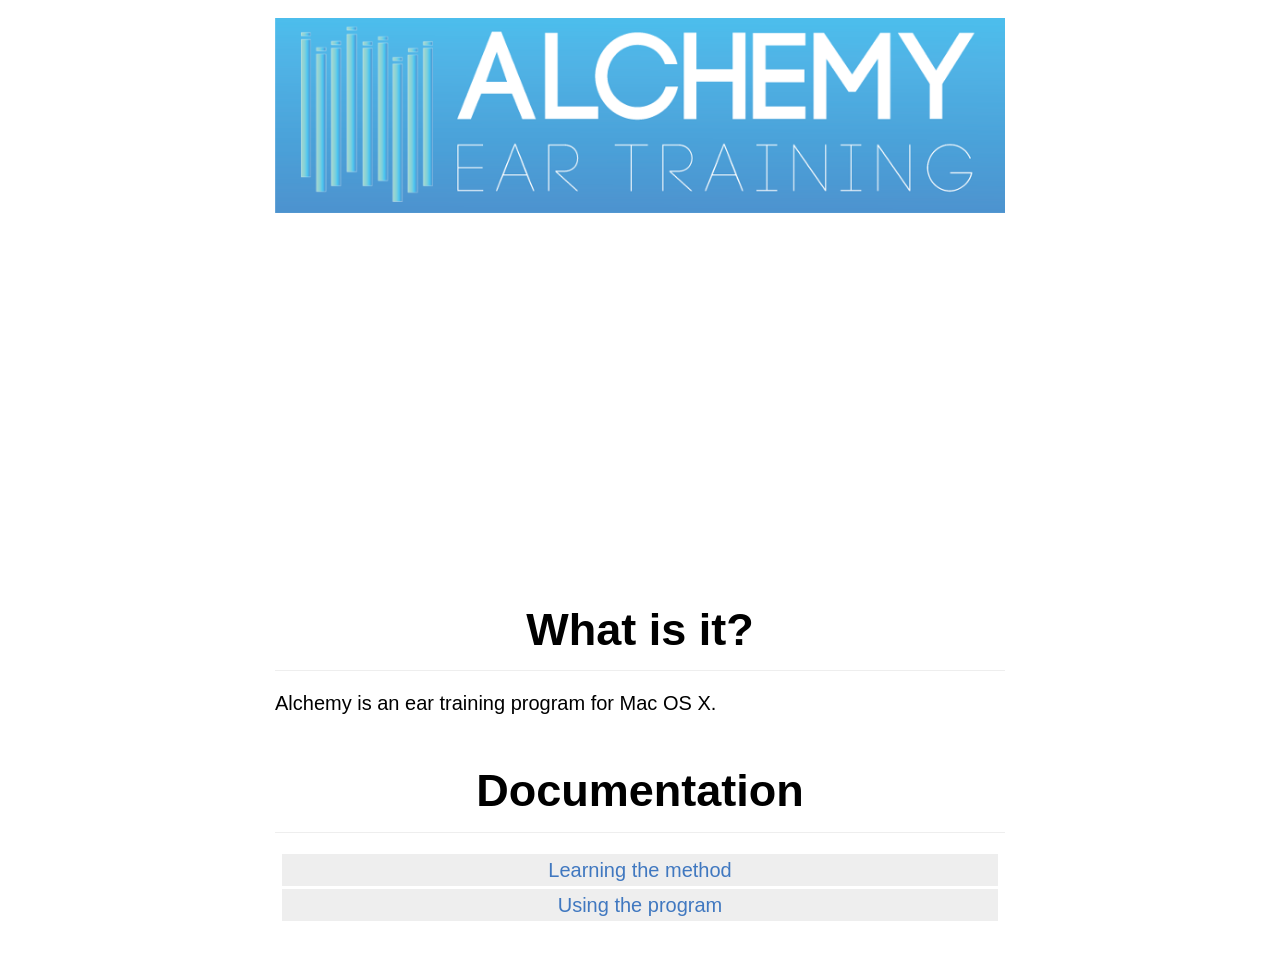
==== docs/site/index.html @ a033eaba "added masthead image to site" ====
<html>
  <head>
    <title>Alchemy Ear Training</title>
    <link rel="stylesheet" type="text/css" href="github-style.css">
    <link rel="stylesheet" type="text/css" href="main-style.css">
    <meta name="author" content="Daniel Hones">
<meta name="viewport" content="width=device-width, initial-scale=1">

  </head>
  
  <body class="markdown-body">
    <div class="content-wrapper">
      <center><img src="img/masthead.png"></center>
      <center>
  <iframe id="demo-video" width="420" height="315" src="https://www.youtube.com/embed/eE9llJ6SgEM" frameborder="0" allowfullscreen></iframe>
</center>

<h1 id="whatisit">What is it?</h1>

<p>Alchemy is an ear training program for Mac OS X.</p>

<h1 id="documentation">Documentation</h1>

<ul>
<li><a href="method.html">Learning the method</a></li>
<li><a href="manual.html">Using the program</a></li>
</ul>

    </div>
  </body>
</html>
---- docs/site/github-style.css ----
.markdown-body {
    -webkit-text-size-adjust: 100%;
    text-size-adjust: 100%;
    color: black;
    font-family: "Helvetica Neue", Helvetica, "Segoe UI", Arial, freesans, sans-serif;
    font-size: 20px;
    line-height: 1.6;
    word-wrap: break-word;
}

.content-wrapper {
    min-width: 200px;
    max-width: 790px;
    margin: 0 auto;
    padding: 10px 30px 30px 30px;
}

.markdown-body p {
    text-align: justify;
}

.markdown-body a {
    background-color: transparent;
}

.markdown-body a:active,
.markdown-body a:hover {
    outline: 0;
}

.markdown-body strong {
    font-weight: bold;
}

.markdown-body img {
    border: 0;
}

.markdown-body hr {
    box-sizing: content-box;
    height: 0;
}

.markdown-body pre {
    overflow: auto;
}

.markdown-body code,
.markdown-body kbd,
.markdown-body pre {
    font-family: monospace, monospace;
    font-size: 1em;
}

.markdown-body input {
    color: inherit;
    font: inherit;
    margin: 0;
}

.markdown-body html input[disabled] {
    cursor: default;
}

.markdown-body input {
    line-height: normal;
}

.markdown-body input[type="checkbox"] {
    box-sizing: border-box;
    padding: 0;
}

.markdown-body table {
    border-collapse: collapse;
    border-spacing: 0;
}

.markdown-body td,
.markdown-body th {
    padding: 0;
}

.markdown-body * {
    box-sizing: border-box;
}

.markdown-body input {
    font: 13px/1.4 Helvetica, arial, nimbussansl, liberationsans, freesans, clean, sans-serif, "Segoe UI Emoji", "Segoe UI Symbol";
}

.markdown-body a {
    color: #4078c0;
    text-decoration: none;
}

.markdown-body a:hover,
.markdown-body a:active {
    text-decoration: underline;
}

.markdown-body hr {
    height: 0;
    margin: 15px 0;
    overflow: hidden;
    background: transparent;
    border: 0;
    border-bottom: 1px solid #ddd;
}

.markdown-body hr:before {
    display: table;
    content: "";
}

.markdown-body hr:after {
    display: table;
    clear: both;
    content: "";
}

.markdown-body h1,
.markdown-body h2,
.markdown-body h3,
.markdown-body h4,
.markdown-body h5,
.markdown-body h6 {
    margin-top: 15px;
    margin-bottom: 15px;
    line-height: 1.1;
}

.markdown-body blockquote {
    margin: 0;
}

.markdown-body ul, .markdown-body ol {
    padding: 0;
    margin-top: 0;
    margin-bottom: 0;
}

.markdown-body ol ol,
.markdown-body ul ol {
    list-style-type: lower-roman;
}

.markdown-body ul ul ol,
.markdown-body ul ol ol,
.markdown-body ol ul ol,
.markdown-body ol ol ol {
    list-style-type: lower-alpha;
}

.markdown-body dd {
    margin-left: 0;
}

.markdown-body code {
    font-family: Consolas, "Liberation Mono", Menlo, Courier, monospace;
    font-size: 12px;
}

.markdown-body pre {
    margin-top: 0;
    margin-bottom: 0;
    font: 12px Consolas, "Liberation Mono", Menlo, Courier, monospace;
}

.markdown-body .select::-ms-expand {
    opacity: 0;
}

.markdown-body .octicon {
    font: normal normal normal 16px/1 octicons-anchor;
    display: inline-block;
    text-decoration: none;
    text-rendering: auto;
    -webkit-font-smoothing: antialiased;
    -moz-osx-font-smoothing: grayscale;
    -webkit-user-select: none;
    -moz-user-select: none;
    -ms-user-select: none;
    user-select: none;
}

.markdown-body .octicon-link:before {
    content: '\f05c';
}

.markdown-body>*:first-child {
    margin-top: 0 !important;
}

.markdown-body>*:last-child {
    margin-bottom: 0 !important;
}

.markdown-body a:not([href]) {
    color: inherit;
    text-decoration: none;
}

.markdown-body .anchor {
    position: absolute;
    top: 0;
    left: 0;
    display: block;
    padding-right: 6px;
    padding-left: 30px;
    margin-left: -30px;
}

.markdown-body .anchor:focus {
    outline: none;
}

.markdown-body h1,
.markdown-body h2,
.markdown-body h3,
.markdown-body h4,
.markdown-body h5,
.markdown-body h6 {
    position: relative;
    margin-top: 1em;
    margin-bottom: 16px;
    font-weight: bold;
    line-height: 1.4;
}

.markdown-body h1 .octicon-link,
.markdown-body h2 .octicon-link,
.markdown-body h3 .octicon-link,
.markdown-body h4 .octicon-link,
.markdown-body h5 .octicon-link,
.markdown-body h6 .octicon-link {
    display: none;
    color: #000;
    vertical-align: middle;
}

.markdown-body h1:hover .anchor,
.markdown-body h2:hover .anchor,
.markdown-body h3:hover .anchor,
.markdown-body h4:hover .anchor,
.markdown-body h5:hover .anchor,
.markdown-body h6:hover .anchor {
    padding-left: 8px;
    margin-left: -30px;
    text-decoration: none;
}

.markdown-body h1:hover .anchor .octicon-link,
.markdown-body h2:hover .anchor .octicon-link,
.markdown-body h3:hover .anchor .octicon-link,
.markdown-body h4:hover .anchor .octicon-link,
.markdown-body h5:hover .anchor .octicon-link,
.markdown-body h6:hover .anchor .octicon-link {
    display: inline-block;
}

.markdown-body h1 {
    padding-bottom: 0.3em;
    font-size: 2.25em;
    line-height: 1.2;
    border-bottom: 1px solid #eee;
    text-align: center;
}

.markdown-body h1 .anchor {
    line-height: 1;
}

.markdown-body h2 {
    padding-bottom: 0.3em;
    font-size: 1.75em;
    line-height: 1.225;
}

.markdown-body h2 .anchor {
    line-height: 1;
}

.markdown-body h3 {
    font-size: 1.5em;
    line-height: 1.43;
}

.markdown-body h3 .anchor {
    line-height: 1.2;
}

.markdown-body h4 {
    font-size: 1.25em;
}

.markdown-body h4 .anchor {
    line-height: 1.2;
}

.markdown-body h5 {
    font-size: 1em;
}

.markdown-body h5 .anchor {
    line-height: 1.1;
}

.markdown-body h6 {
    font-size: 1em;
    color: #777;
}

.markdown-body h6 .anchor {
    line-height: 1.1;
}

.markdown-body p,
.markdown-body blockquote,
.markdown-body ul,
.markdown-body ol,
.markdown-body dl,
.markdown-body table,
.markdown-body pre {
    margin-top: 0;
    margin-bottom: 16px;
}

.markdown-body hr {
    height: 4px;
    padding: 0;
    margin: 16px 0;
    background-color: #e7e7e7;
    border: 0 none;
}

.markdown-body ul,
.markdown-body ol {
    padding-left: 2em;
}

.markdown-body ul ul,
.markdown-body ul ol,
.markdown-body ol ol,
.markdown-body ol ul {
    margin-top: 0;
    margin-bottom: 0;
}

.markdown-body li>p {
    margin-top: 16px;
}

.markdown-body dl {
    padding: 0;
}

.markdown-body dl dt {
    padding: 0;
    margin-top: 16px;
    font-size: 1em;
    font-style: italic;
    font-weight: bold;
}

.markdown-body dl dd {
    padding: 0 16px;
    margin-bottom: 16px;
}

.markdown-body blockquote {
    padding: 0 15px;
    color: #777;
    border-left: 4px solid #ddd;
}

.markdown-body blockquote>:first-child {
    margin-top: 0;
}

.markdown-body blockquote>:last-child {
    margin-bottom: 0;
}

.markdown-body table {
    display: block;
    width: 100%;
    overflow: auto;
    word-break: normal;
    word-break: keep-all;
}

.markdown-body table th {
    font-weight: bold;
}

.markdown-body table th,
.markdown-body table td {
    padding: 6px 13px;
    border: 1px solid #ddd;
}

.markdown-body table tr {
    background-color: #fff;
    border-top: 1px solid #ccc;
}

.markdown-body table tr:nth-child(2n) {
    background-color: #f8f8f8;
}

.markdown-body img {
    max-width: 100%;
    box-sizing: border-box;
}

.markdown-body code {
    padding: 0;
    padding-top: 0.2em;
    padding-bottom: 0.2em;
    margin: 0;
    font-size: 85%;
    background-color: rgba(0,0,0,0.04);
    border-radius: 3px;
}

.markdown-body code:before,
.markdown-body code:after {
    letter-spacing: -0.2em;
    content: "\00a0";
}

.markdown-body pre>code {
    padding: 0;
    margin: 0;
    font-size: 100%;
    word-break: normal;
    white-space: pre;
    background: transparent;
    border: 0;
}

.markdown-body .highlight {
    margin-bottom: 16px;
}

.markdown-body .highlight pre,
.markdown-body pre {
    padding: 16px;
    overflow: auto;
    font-size: 85%;
    line-height: 1.45;
    background-color: #f7f7f7;
    border-radius: 3px;
}

.markdown-body .highlight pre {
    margin-bottom: 0;
    word-break: normal;
}

.markdown-body pre {
    word-wrap: normal;
}

.markdown-body pre code {
    display: inline;
    max-width: initial;
    padding: 0;
    margin: 0;
    overflow: initial;
    line-height: inherit;
    word-wrap: normal;
    background-color: transparent;
    border: 0;
}

.markdown-body pre code:before,
.markdown-body pre code:after {
    content: normal;
}

.markdown-body kbd {
    display: inline-block;
    padding: 3px 5px;
    font-size: 11px;
    line-height: 10px;
    color: #555;
    vertical-align: middle;
    background-color: #fcfcfc;
    border: solid 1px #ccc;
    border-bottom-color: #bbb;
    border-radius: 3px;
    box-shadow: inset 0 -1px 0 #bbb;
}

.markdown-body .pl-c {
    color: #969896;
}

.markdown-body .pl-c1,
.markdown-body .pl-s .pl-v {
    color: #0086b3;
}

.markdown-body .pl-e,
.markdown-body .pl-en {
    color: #795da3;
}

.markdown-body .pl-s .pl-s1,
.markdown-body .pl-smi {
    color: #333;
}

.markdown-body .pl-ent {
    color: #63a35c;
}

.markdown-body .pl-k {
    color: #a71d5d;
}

.markdown-body .pl-pds,
.markdown-body .pl-s,
.markdown-body .pl-s .pl-pse .pl-s1,
.markdown-body .pl-sr,
.markdown-body .pl-sr .pl-cce,
.markdown-body .pl-sr .pl-sra,
.markdown-body .pl-sr .pl-sre {
    color: #183691;
}

.markdown-body .pl-v {
    color: #ed6a43;
}

.markdown-body .pl-id {
    color: #b52a1d;
}

.markdown-body .pl-ii {
    background-color: #b52a1d;
    color: #f8f8f8;
}

.markdown-body .pl-sr .pl-cce {
    color: #63a35c;
    font-weight: bold;
}

.markdown-body .pl-ml {
    color: #693a17;
}

.markdown-body .pl-mh,
.markdown-body .pl-mh .pl-en,
.markdown-body .pl-ms {
    color: #1d3e81;
    font-weight: bold;
}

.markdown-body .pl-mq {
    color: #008080;
}

.markdown-body .pl-mi {
    color: #333;
    font-style: italic;
}

.markdown-body .pl-mb {
    color: #333;
    font-weight: bold;
}

.markdown-body .pl-md {
    background-color: #ffecec;
    color: #bd2c00;
}

.markdown-body .pl-mi1 {
    background-color: #eaffea;
    color: #55a532;
}

.markdown-body .pl-mdr {
    color: #795da3;
    font-weight: bold;
}

.markdown-body .pl-mo {
    color: #1d3e81;
}

.markdown-body kbd {
    display: inline-block;
    padding: 3px 5px;
    font: 11px Consolas, "Liberation Mono", Menlo, Courier, monospace;
    line-height: 10px;
    color: #555;
    vertical-align: middle;
    background-color: #fcfcfc;
    border: solid 1px #ccc;
    border-bottom-color: #bbb;
    border-radius: 3px;
    box-shadow: inset 0 -1px 0 #bbb;
}

.markdown-body .task-list-item {
    list-style-type: none;
}

.markdown-body .task-list-item+.task-list-item {
    margin-top: 3px;
}

.markdown-body .task-list-item input {
    margin: 0 0.35em 0.25em -1.6em;
    vertical-align: middle;
}

.markdown-body :checked+.radio-label {
    z-index: 1;
    position: relative;
    border-color: #4078c0;
}
---- docs/site/main-style.css ----
#demo-video {
    margin-top: 30px;
}

div.content-wrapper ul {
    list-style-type: none;
    padding: 2px;
    margin: 2px;
}

div.content-wrapper li {
    padding: 0px;
    margin: 3px;
}

div.content-wrapper li a {
    display: inline-block;
    background: #eee;
    padding: 0px 10px 0px 10px;
    text-align: center;
    width: 100%;
}

div.content-wrapper li a:hover {
    text-decoration: none;
    background: lightgray;
}
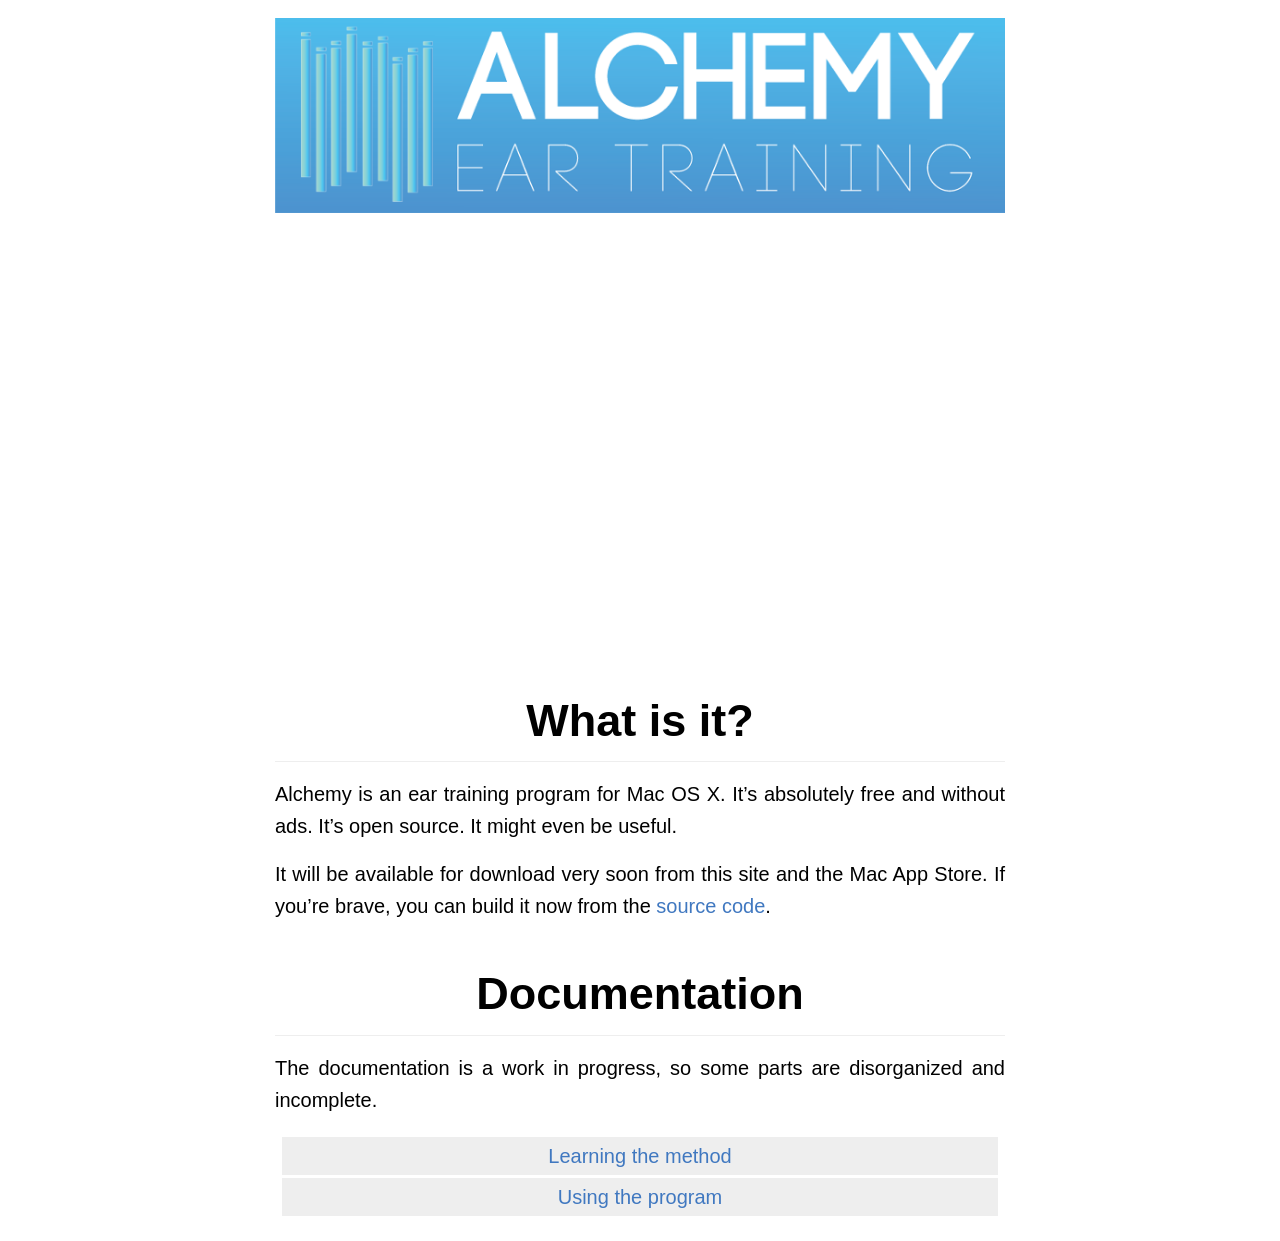
==== commit 6aa3b215: "worked on docs" ====
--- a/docs/site/index.html
+++ b/docs/site/index.html
@@ -9,17 +9,25 @@
   </head>
   
   <body class="markdown-body">
+    <div class="content-wrapper masthead">
+      <center><img class="masthead" src="img/masthead.png"></center>
+    </div>
     <div class="content-wrapper">
-      <center><img src="img/masthead.png"></center>
-      <center>
+      <div class="video-wrapper">
   <iframe id="demo-video" width="420" height="315" src="https://www.youtube.com/embed/eE9llJ6SgEM" frameborder="0" allowfullscreen></iframe>
-</center>
+</div>
 
 <h1 id="whatisit">What is it?</h1>
 
-<p>Alchemy is an ear training program for Mac OS X.</p>
+<p>Alchemy is an ear training program for Mac OS X. It&#8217;s absolutely free and without ads. It&#8217;s open source. It might
+even be useful.</p>
+
+<p>It will be available for download very soon from this site and the Mac App Store. If you&#8217;re brave, you can build it now
+from the <a href="http://www.github.com/danielhones/alchemy">source code</a>.</p>
 
 <h1 id="documentation">Documentation</h1>
+
+<p>The documentation is a work in progress, so some parts are disorganized and incomplete.</p>
 
 <ul>
 <li><a href="method.html">Learning the method</a></li>
--- a/docs/site/github-style.css
+++ b/docs/site/github-style.css
@@ -12,7 +12,7 @@
     min-width: 200px;
     max-width: 790px;
     margin: 0 auto;
-    padding: 10px 30px 30px 30px;
+    padding: 10px 30px 10px 30px;
 }
 
 .markdown-body p {
@@ -258,6 +258,7 @@
 .markdown-body h6:hover .anchor .octicon-link {
     display: inline-block;
 }
+
 
 .markdown-body h1 {
     padding-bottom: 0.3em;
--- a/docs/site/main-style.css
+++ b/docs/site/main-style.css
@@ -16,7 +16,7 @@
 div.content-wrapper li a {
     display: inline-block;
     background: #eee;
-    padding: 0px 10px 0px 10px;
+    padding: 3px 10px 3px 10px;
     text-align: center;
     width: 100%;
 }
@@ -24,4 +24,39 @@
 div.content-wrapper li a:hover {
     text-decoration: none;
     background: lightgray;
+}
+#whatisit {
+    padding-top: 30px;
+    margin-top: 10px;
+}
+.video-wrapper {
+    position: relative;
+    padding-bottom: 56.25%;
+    padding-top: 10px;
+    height: 0;
+}
+.video-wrapper iframe {
+    position: absolute;
+    top: 0;
+    left: 0;
+    width: 100%;
+    height: 100%;
+}
+
+@media screen and (max-width: 800px) {
+    body, .content-wrapper {
+	font-size: 18px;
+	padding-left: 3px;
+	padding-right: 3px;
+    }
+
+    .masthead {
+	width: 100%;
+	padding-left: 0;
+	padding-right: 0;
+	margin-left: 0;
+	margin-right: 0;
+    }
+
+
 }
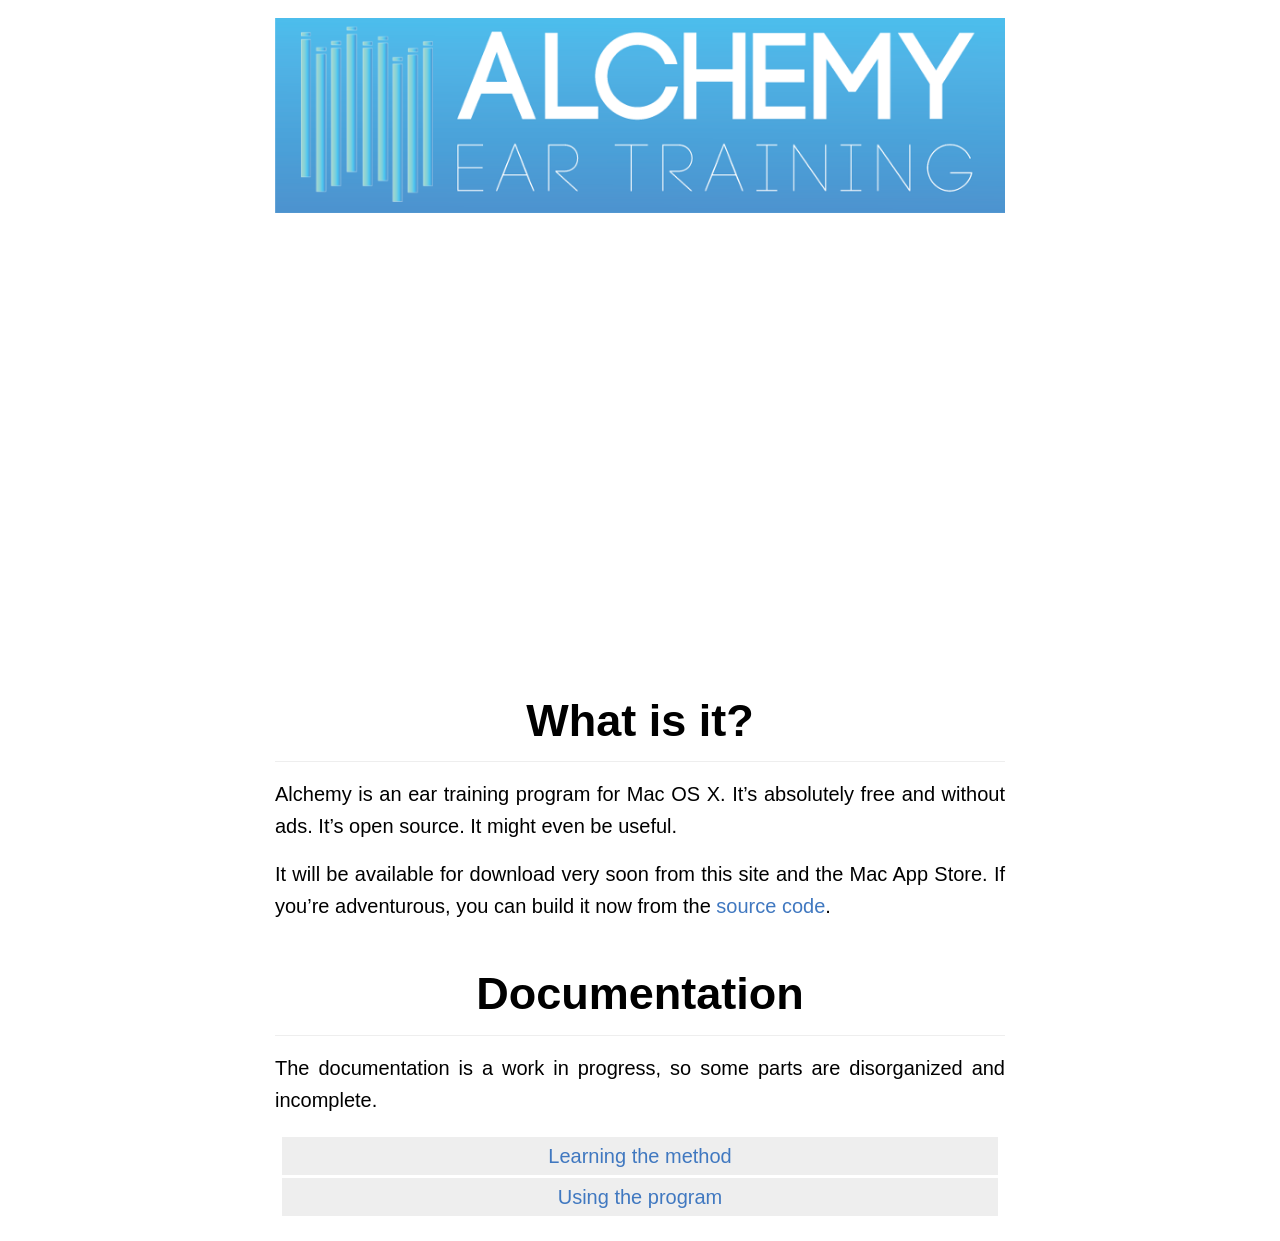
==== commit 3539538c: "added license to github-style.css" ====
--- a/docs/site/index.html
+++ b/docs/site/index.html
@@ -22,8 +22,8 @@
 <p>Alchemy is an ear training program for Mac OS X. It&#8217;s absolutely free and without ads. It&#8217;s open source. It might
 even be useful.</p>
 
-<p>It will be available for download very soon from this site and the Mac App Store. If you&#8217;re brave, you can build it now
-from the <a href="http://www.github.com/danielhones/alchemy">source code</a>.</p>
+<p>It will be available for download very soon from this site and the Mac App Store. If you&#8217;re adventurous, you can build
+it now from the <a href="http://www.github.com/danielhones/alchemy">source code</a>.</p>
 
 <h1 id="documentation">Documentation</h1>
 
--- a/docs/site/github-style.css
+++ b/docs/site/github-style.css
@@ -1,3 +1,29 @@
+/*
+This CSS file was adapted from a project by Sindre Sorhus, his license appears below:
+
+The MIT License (MIT)
+
+Copyright (c) Sindre Sorhus <sindresorhus@gmail.com> (sindresorhus.com)
+
+Permission is hereby granted, free of charge, to any person obtaining a copy
+of this software and associated documentation files (the "Software"), to deal
+in the Software without restriction, including without limitation the rights
+to use, copy, modify, merge, publish, distribute, sublicense, and/or sell
+copies of the Software, and to permit persons to whom the Software is
+furnished to do so, subject to the following conditions:
+
+The above copyright notice and this permission notice shall be included in
+all copies or substantial portions of the Software.
+
+THE SOFTWARE IS PROVIDED "AS IS", WITHOUT WARRANTY OF ANY KIND, EXPRESS OR
+IMPLIED, INCLUDING BUT NOT LIMITED TO THE WARRANTIES OF MERCHANTABILITY,
+FITNESS FOR A PARTICULAR PURPOSE AND NONINFRINGEMENT. IN NO EVENT SHALL THE
+AUTHORS OR COPYRIGHT HOLDERS BE LIABLE FOR ANY CLAIM, DAMAGES OR OTHER
+LIABILITY, WHETHER IN AN ACTION OF CONTRACT, TORT OR OTHERWISE, ARISING FROM,
+OUT OF OR IN CONNECTION WITH THE SOFTWARE OR THE USE OR OTHER DEALINGS IN
+THE SOFTWARE.
+*/
+
 .markdown-body {
     -webkit-text-size-adjust: 100%;
     text-size-adjust: 100%;
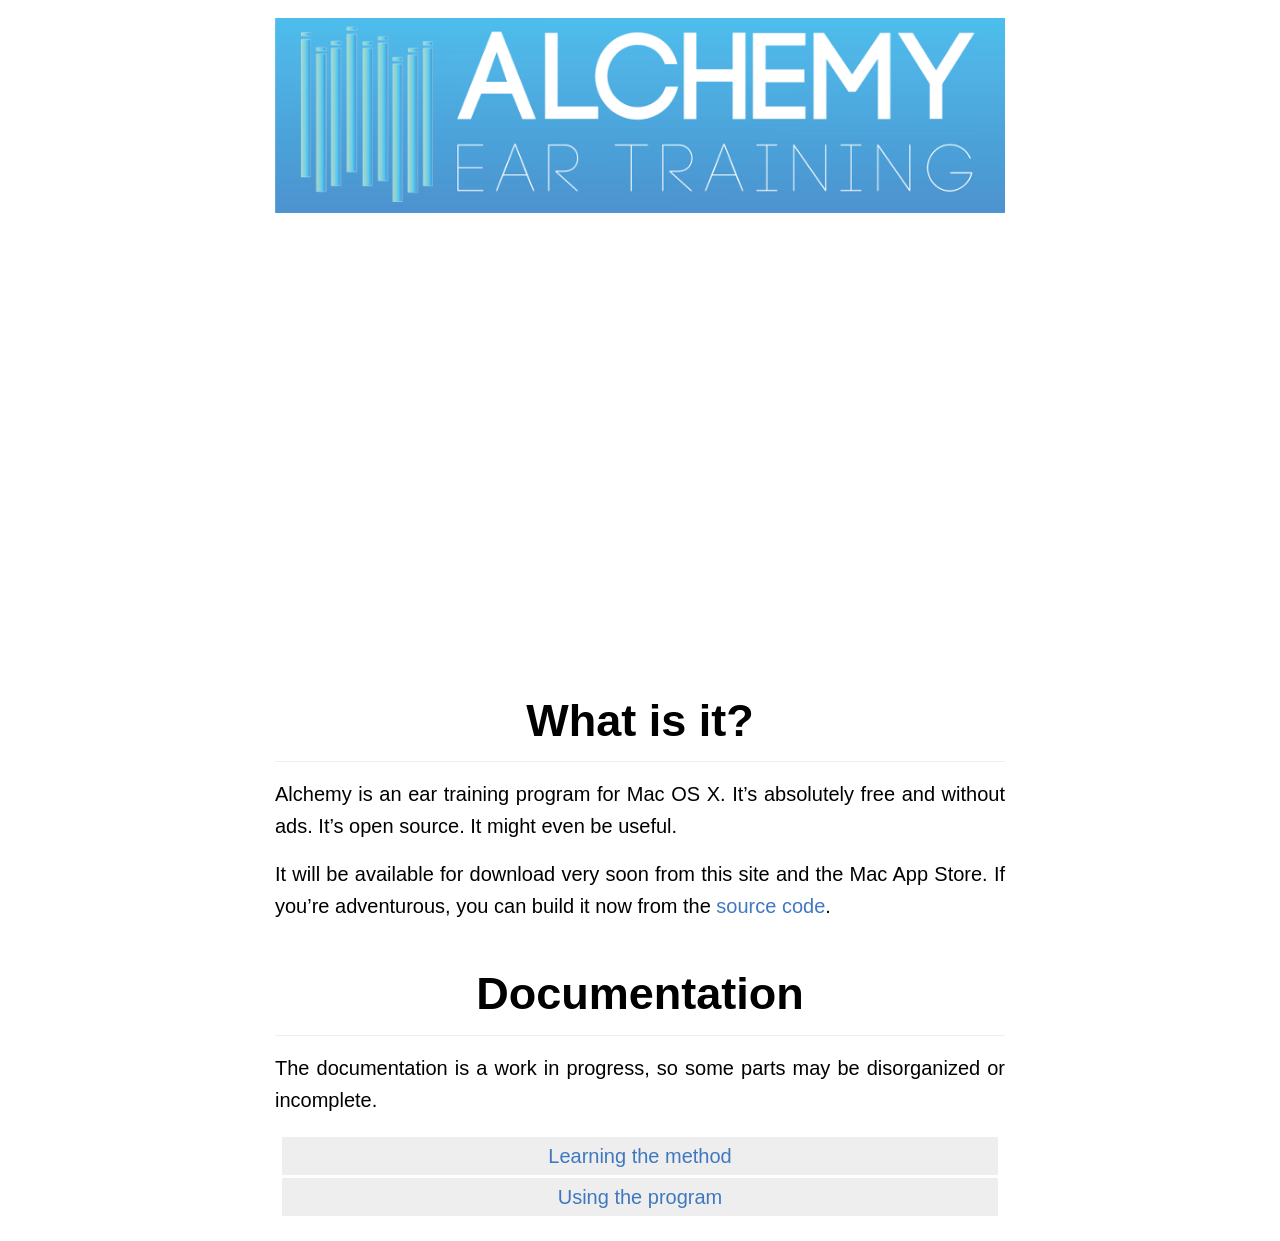
==== commit f055fadd: "lots of work on docs" ====
--- a/docs/site/index.html
+++ b/docs/site/index.html
@@ -10,7 +10,7 @@
   
   <body class="markdown-body">
     <div class="content-wrapper masthead">
-      <center><img class="masthead" src="img/masthead.png"></center>
+      <center><a href="http://www.alchemyeartraining.com"><img class="masthead" src="img/masthead.png"></a></center>
     </div>
     <div class="content-wrapper">
       <div class="video-wrapper">
@@ -27,7 +27,7 @@
 
 <h1 id="documentation">Documentation</h1>
 
-<p>The documentation is a work in progress, so some parts are disorganized and incomplete.</p>
+<p>The documentation is a work in progress, so some parts may be disorganized or incomplete.</p>
 
 <ul>
 <li><a href="method.html">Learning the method</a></li>
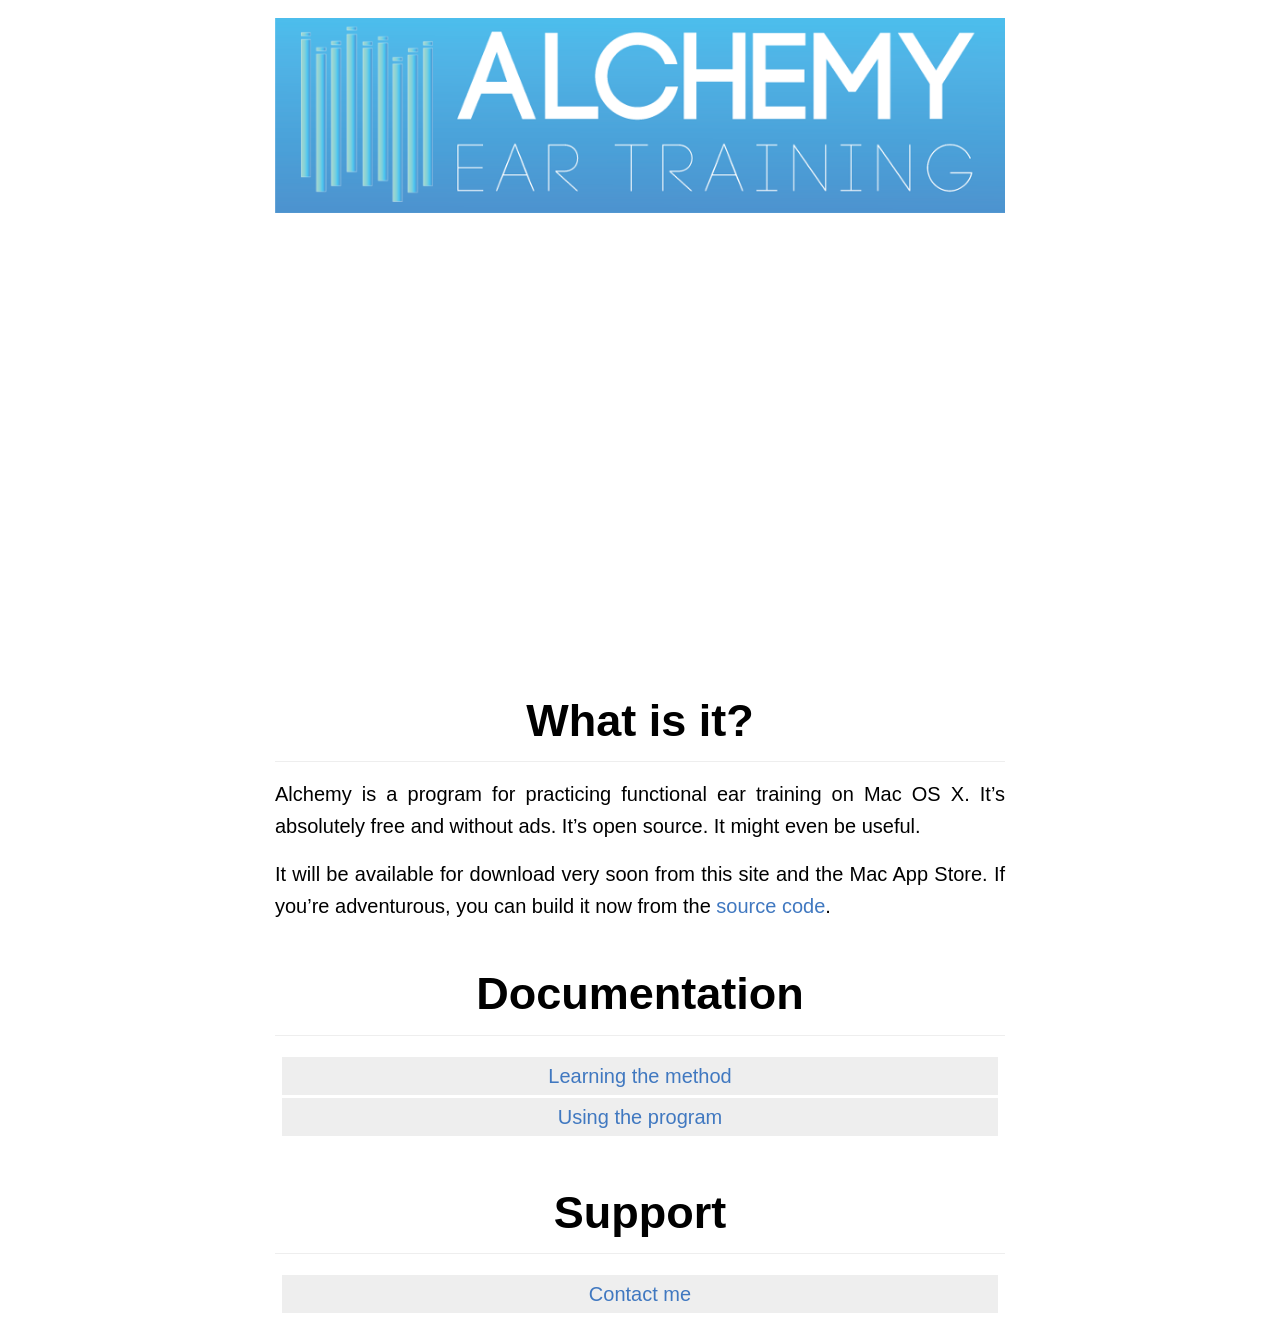
==== commit c5b1f853: "worked on docs, updated readme" ====
--- a/docs/site/index.html
+++ b/docs/site/index.html
@@ -19,21 +19,25 @@
 
 <h1 id="whatisit">What is it?</h1>
 
-<p>Alchemy is an ear training program for Mac OS X. It&#8217;s absolutely free and without ads. It&#8217;s open source. It might
-even be useful.</p>
+<p>Alchemy is a program for practicing functional ear training on Mac OS X. It&#8217;s absolutely free and without ads. It&#8217;s
+open source. It might even be useful.</p>
 
 <p>It will be available for download very soon from this site and the Mac App Store. If you&#8217;re adventurous, you can build
 it now from the <a href="http://www.github.com/danielhones/alchemy">source code</a>.</p>
 
 <h1 id="documentation">Documentation</h1>
 
-<p>The documentation is a work in progress, so some parts may be disorganized or incomplete.</p>
-
 <ul>
 <li><a href="method.html">Learning the method</a></li>
 <li><a href="manual.html">Using the program</a></li>
 </ul>
 
+<h1 id="support">Support</h1>
+
+<ul>
+<li><a href="support.html">Contact me</a></li>
+</ul>
+
     </div>
   </body>
 </html>
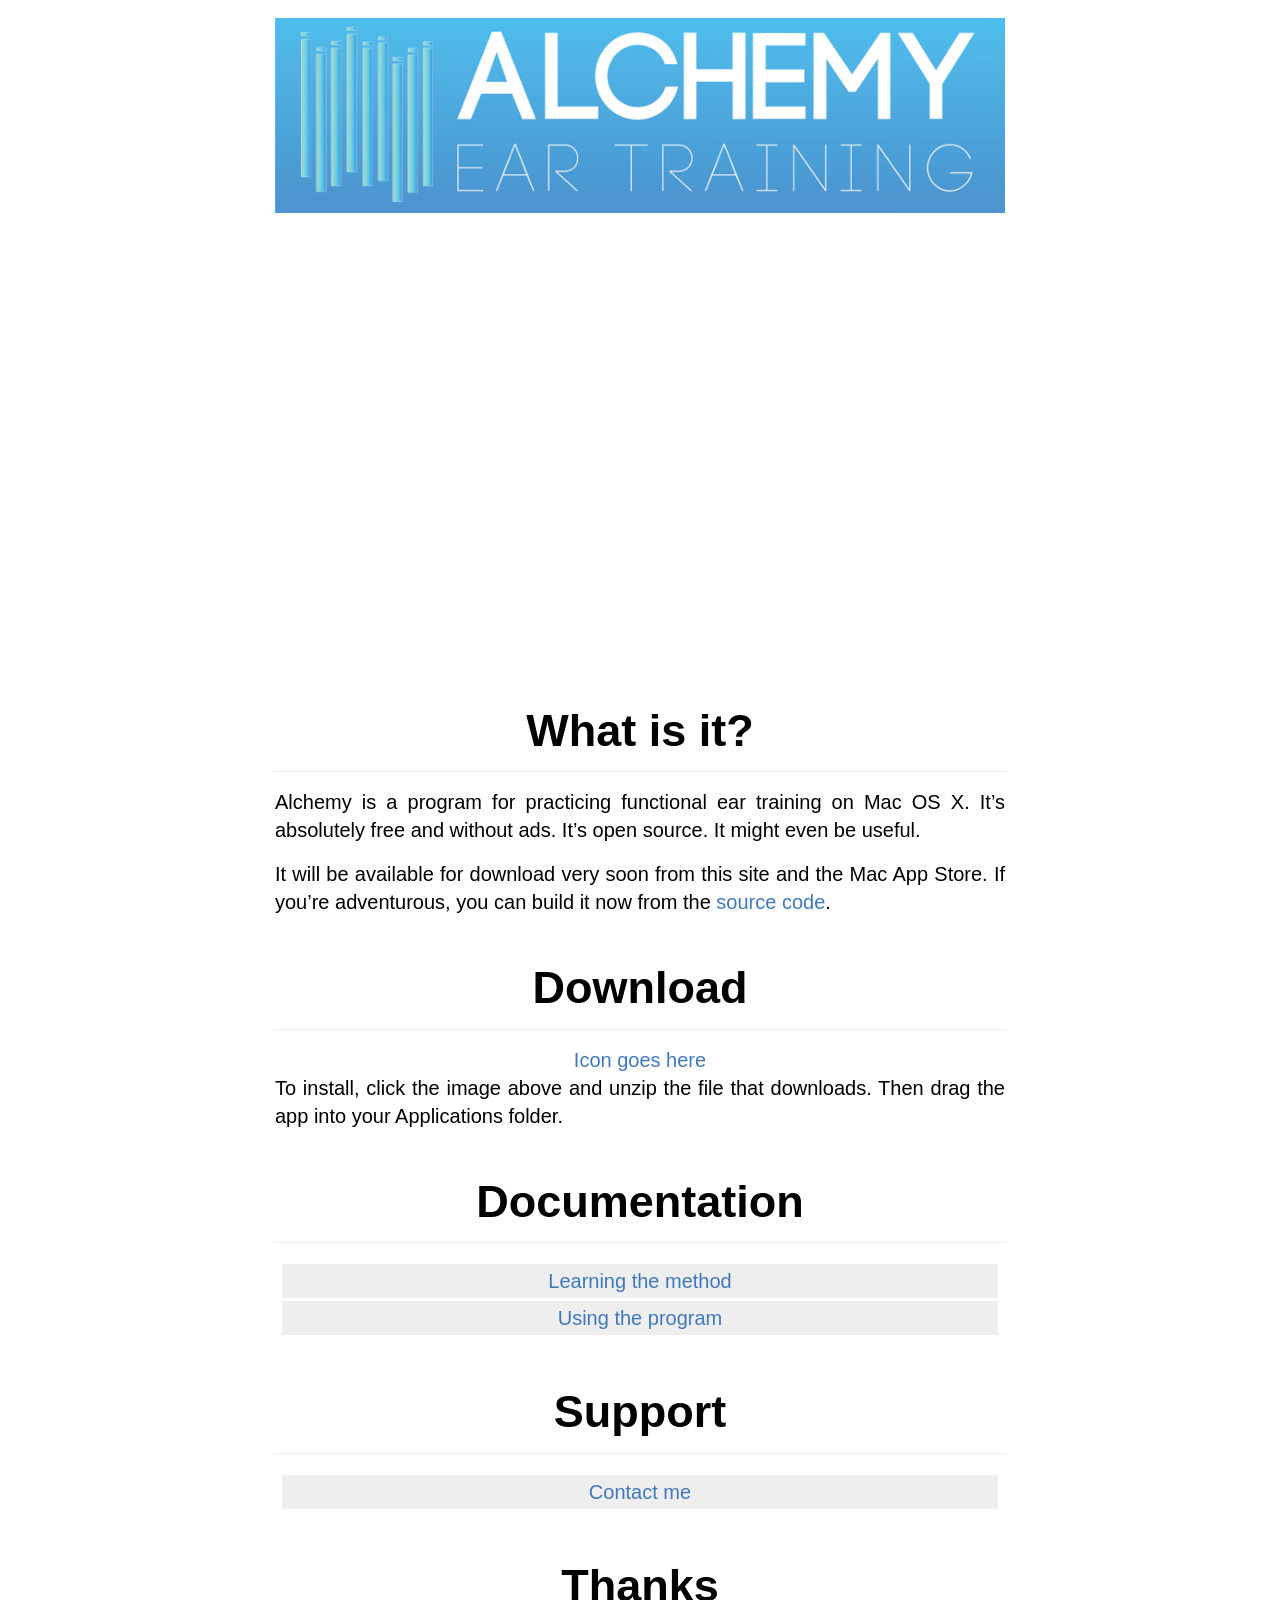
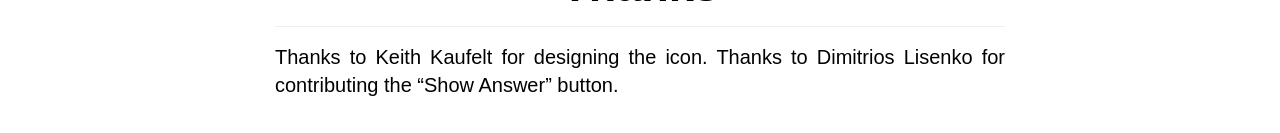
==== commit 69662cea: "minor style changes, adding download link to main page" ====
--- a/docs/site/index.html
+++ b/docs/site/index.html
@@ -25,6 +25,12 @@
 <p>It will be available for download very soon from this site and the Mac App Store. If you&#8217;re adventurous, you can build
 it now from the <a href="http://www.github.com/danielhones/alchemy">source code</a>.</p>
 
+<h1 id="download">Download</h1>
+
+<div id="download-link-wrapper"><a href="alchemy.zip" download="filename">Icon goes here</a></div>
+
+<p>To install, click the image above and unzip the file that downloads. Then drag the app into your Applications folder.</p>
+
 <h1 id="documentation">Documentation</h1>
 
 <ul>
@@ -38,6 +44,10 @@
 <li><a href="support.html">Contact me</a></li>
 </ul>
 
+<h1 id="thanks">Thanks</h1>
+
+<p>Thanks to Keith Kaufelt for designing the icon. Thanks to Dimitrios Lisenko for contributing the &#8220;Show Answer&#8221; button.</p>
+
     </div>
   </body>
 </html>
--- a/docs/site/github-style.css
+++ b/docs/site/github-style.css
@@ -30,7 +30,7 @@
     color: black;
     font-family: "Helvetica Neue", Helvetica, "Segoe UI", Arial, freesans, sans-serif;
     font-size: 20px;
-    line-height: 1.6;
+    line-height: 1.4;
     word-wrap: break-word;
 }
 
--- a/docs/site/main-style.css
+++ b/docs/site/main-style.css
@@ -1,5 +1,11 @@
 #demo-video {
     margin-top: 30px;
+}
+
+#download-link-wrapper a {
+    display: block;
+    margin: auto;
+    text-align: center;
 }
 
 div.content-wrapper ul {
@@ -26,7 +32,7 @@
     background: lightgray;
 }
 #whatisit {
-    padding-top: 30px;
+    padding-top: 40px;
     margin-top: 10px;
 }
 .video-wrapper {
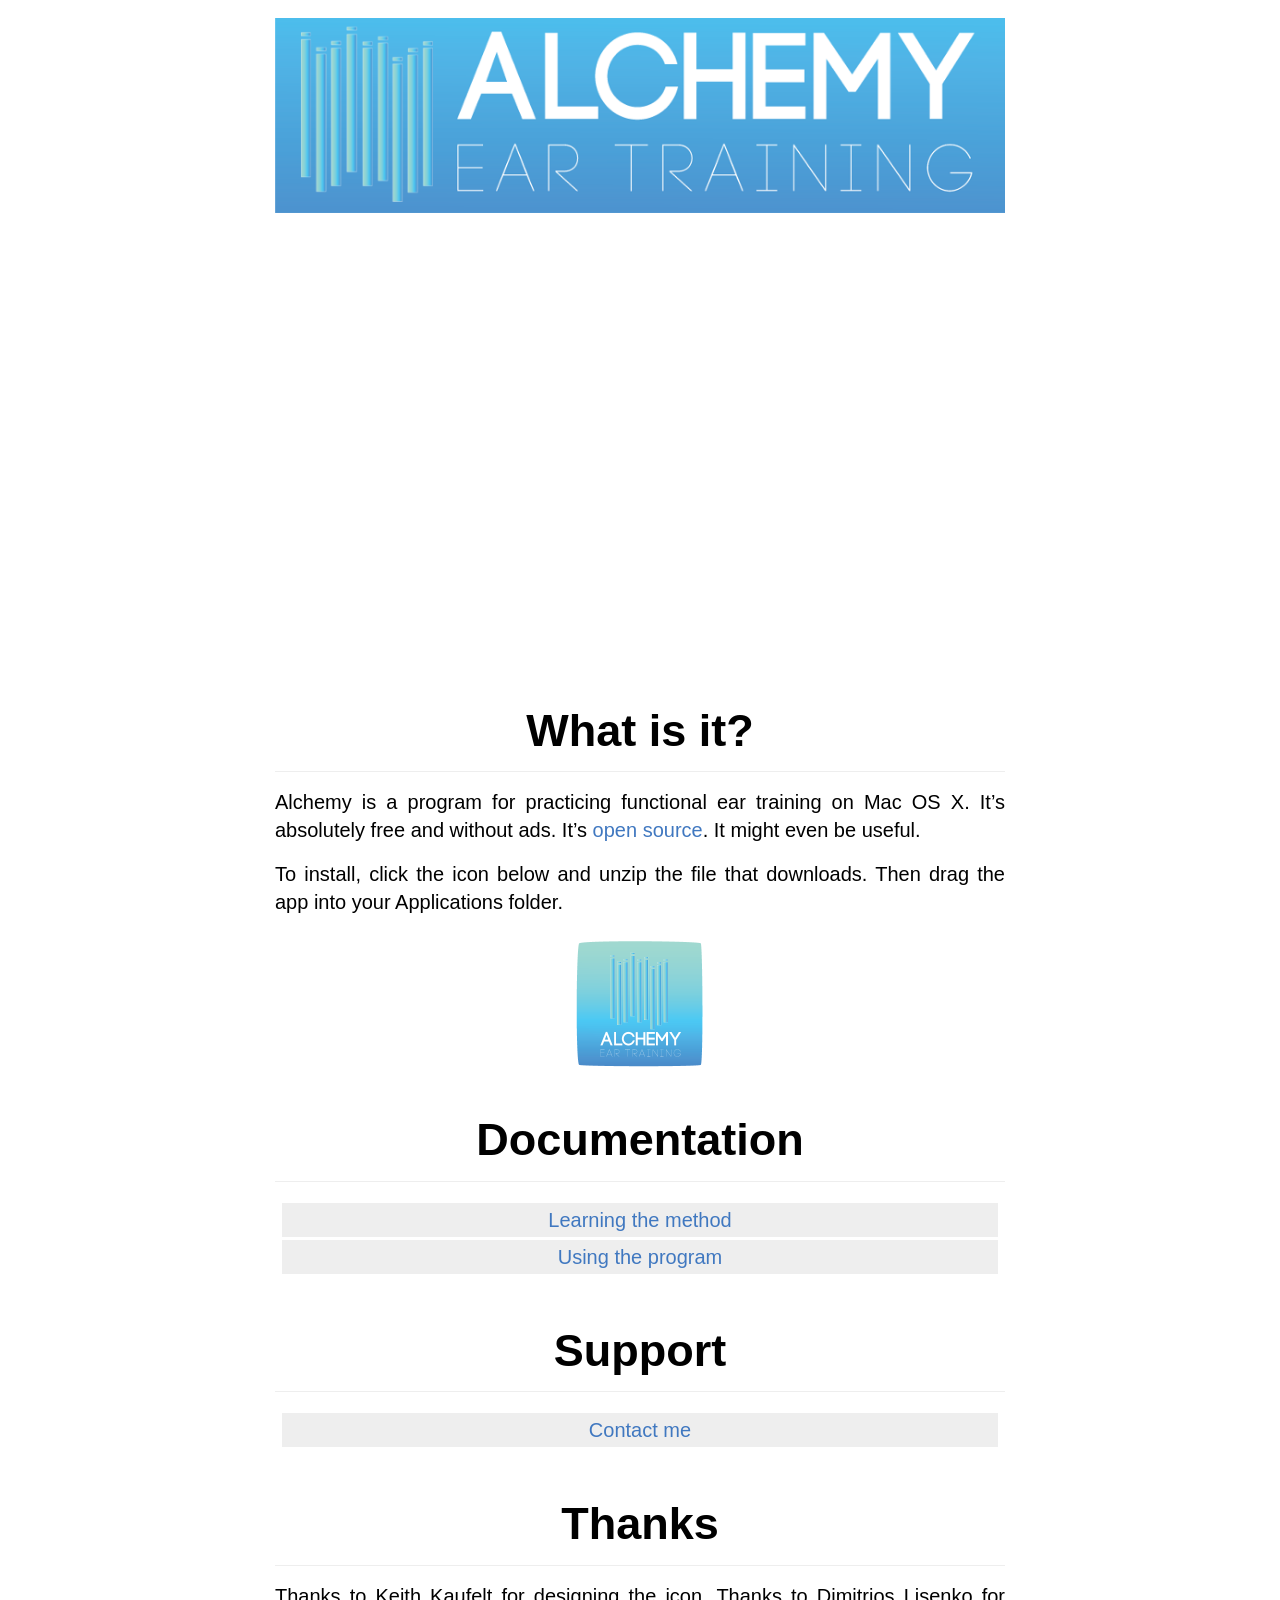
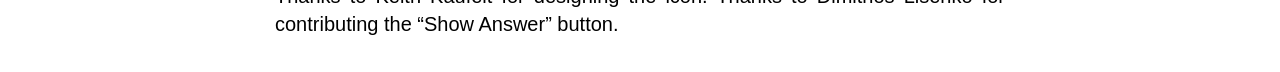
==== commit 70987312: "Updated main site page to include download link" ====
--- a/docs/site/index.html
+++ b/docs/site/index.html
@@ -20,16 +20,12 @@
 <h1 id="whatisit">What is it?</h1>
 
 <p>Alchemy is a program for practicing functional ear training on Mac OS X. It&#8217;s absolutely free and without ads. It&#8217;s
-open source. It might even be useful.</p>
+<a href="//github.com/danielhones/alchemy">open source</a>. It might even be useful.</p>
 
-<p>It will be available for download very soon from this site and the Mac App Store. If you&#8217;re adventurous, you can build
-it now from the <a href="http://www.github.com/danielhones/alchemy">source code</a>.</p>
+<p>To install, click the icon below and unzip the file that downloads. Then drag the app into your Applications folder.</p>
 
-<h1 id="download">Download</h1>
-
-<div id="download-link-wrapper"><a href="alchemy.zip" download="filename">Icon goes here</a></div>
-
-<p>To install, click the image above and unzip the file that downloads. Then drag the app into your Applications folder.</p>
+<div id="download-link-wrapper"><a href="alchemy.zip" download="Alchemy Ear Training.zip"><img src="img/download_icon.png" width="128px"
+height="128px"></a></div>
 
 <h1 id="documentation">Documentation</h1>
 
--- a/docs/site/main-style.css
+++ b/docs/site/main-style.css
@@ -6,6 +6,10 @@
     display: block;
     margin: auto;
     text-align: center;
+}
+
+#download-link-wrapper {
+    padding-top: 8px;
 }
 
 div.content-wrapper ul {
@@ -31,10 +35,12 @@
     text-decoration: none;
     background: lightgray;
 }
+
 #whatisit {
     padding-top: 40px;
     margin-top: 10px;
 }
+
 .video-wrapper {
     position: relative;
     padding-bottom: 56.25%;
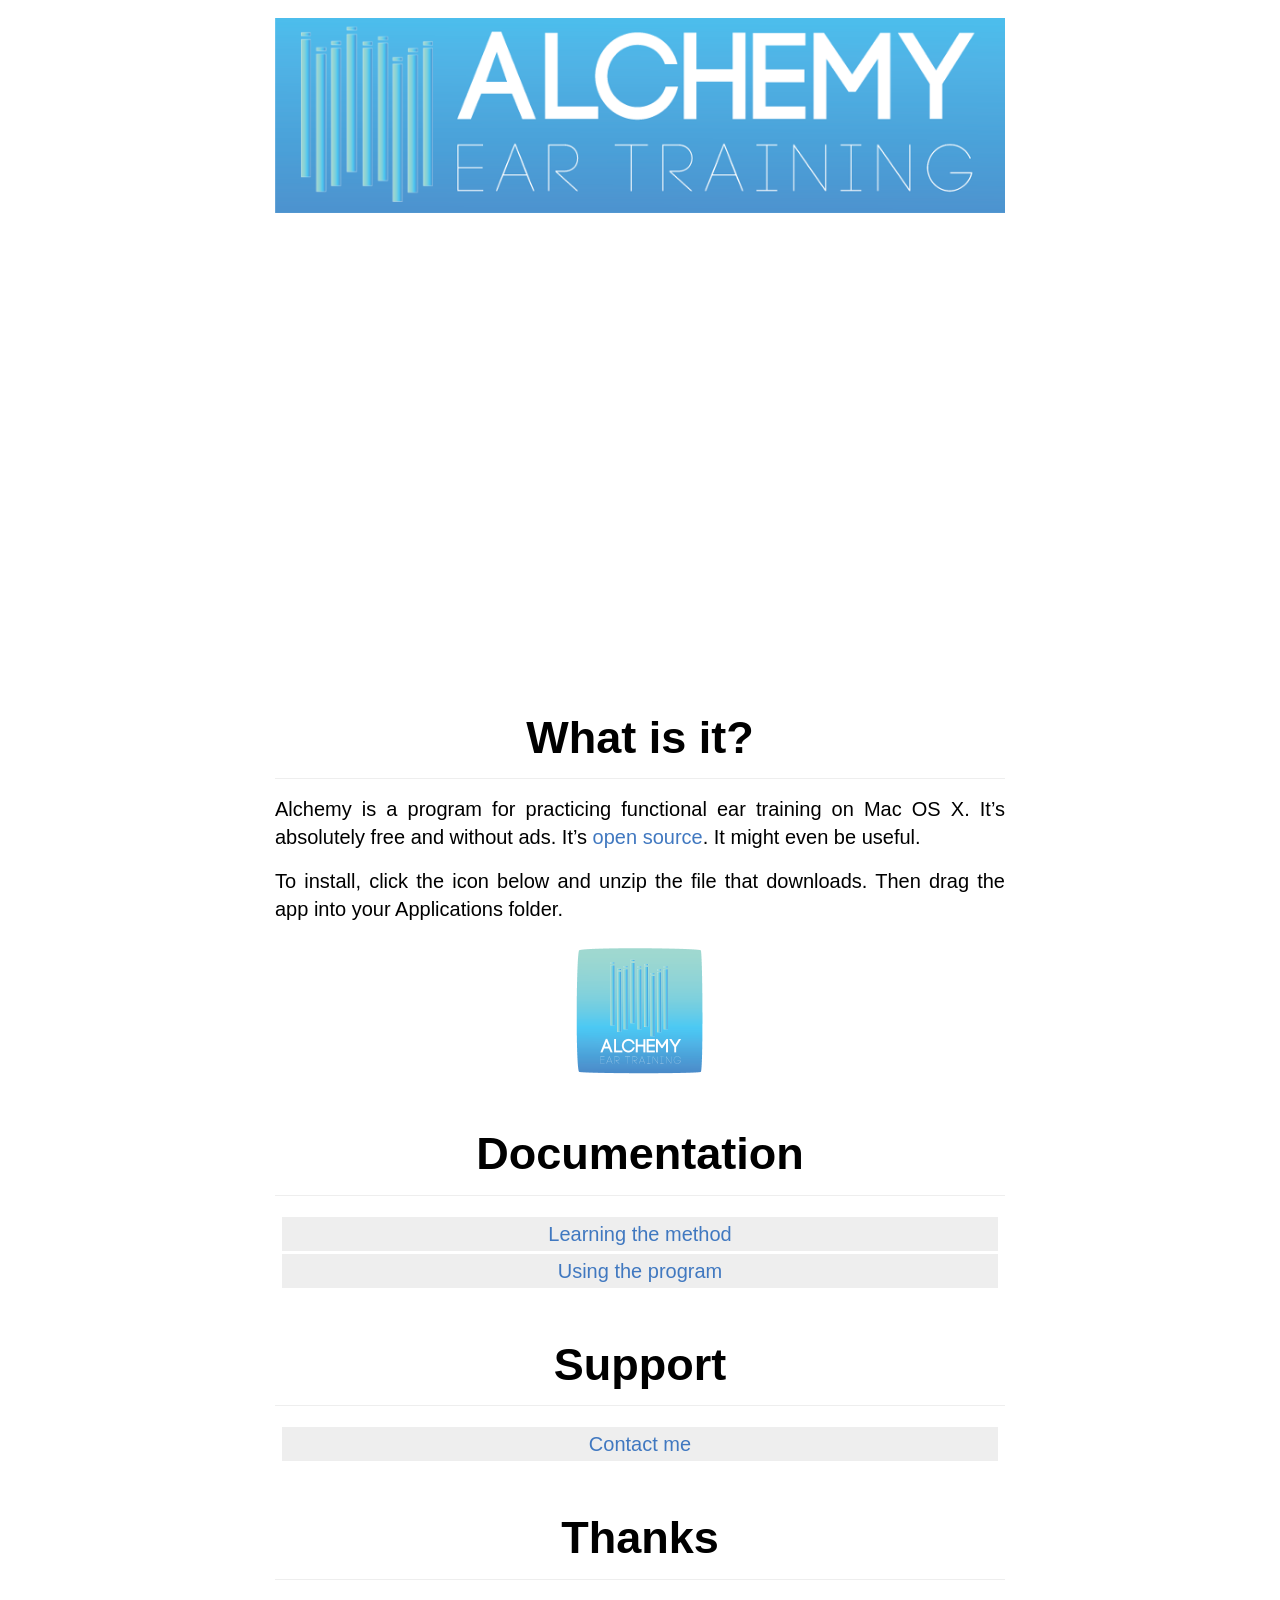
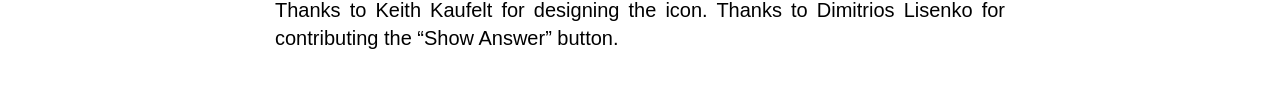
==== commit 323c5854: "Added doctype declaration to doc html pages" ====
--- a/docs/site/index.html
+++ b/docs/site/index.html
@@ -1,3 +1,4 @@
+<!DOCTYPE html>
 <html>
   <head>
     <title>Alchemy Ear Training</title>
